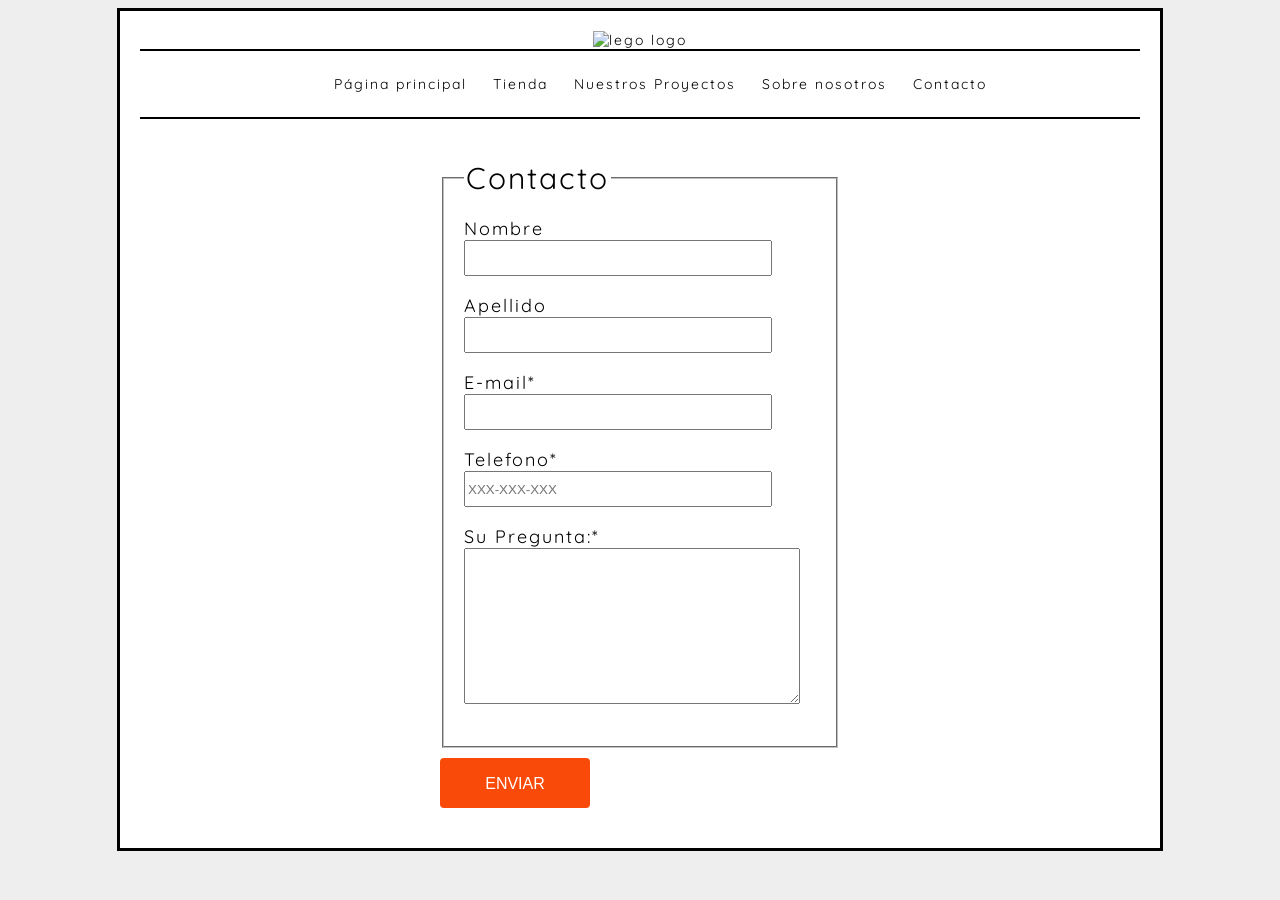
==== contacto.html @ 13a21752 "Add files via upload" ====
<!DOCTYPE html>
<html lang="es">
<head>
    <meta charset="UTF-8">
    <meta name="viewport" content="width=device-width, initial-scale=1.0">
    <link rel="icon" href="lego4.png" >
    
    <title>Contacto</title>                                    <!-- Titulo de nuestro sitio -->

    
    <link rel="stylesheet" href="style.css">                    <!-- Estilos CSS de nuestro sitio -->
</head>

<body>


    <div id="wholePage">

        <div id="logo">                                           <!-- Logo -->
            <img src="lego1.png" alt="lego logo">
        </div>

        
        <div id="navigation">                                     <!-- Barra de navegación -->
            <ul>
                <li><a href="/index.html">Página principal</a></li>
                <li><a href="#">Tienda</a></li>
                <li><a href="#">Nuestros Proyectos</a></li>
                <li><a href="#">Sobre nosotros</a></li>
                <li><a href="/contacto.html">Contacto</a></li>
            </ul>
        </div>


        <div id="contacto">
            <form>                                                <!-- Formulario de contacto -->
                <fieldset>
                    <legend>
                        Contacto
                    </legend>
                    
                    <label for="nombre">Nombre</label>                      <!-- Nombre -->
                    <input type="text" id="nombre" maxlength="10"> 
                    <br><br>  

                    <label for="apellido">Apellido</label>                  <!-- Apellido -->
                    <input type="text" id="apellido" maxlength="30"> 
                    <br><br>  

                    <label for="email">E-mail*</label>                      <!-- E-mail -->
                    <input type="email" id="email" required> 
                    <br><br>  

                    <label for="tel">Telefono*</label>                      <!-- Telefono -->
                    <input type="tel" id="tel" required placeholder="XXX-XXX-XXX" maxlength="11" pattern="[0-9]{3}-[0-9]{3}-[0-9]{3}"> 
                    <br><br>  

                    <label for="notas">Su Pregunta:*</label>
                    <textarea id="notas" rows="10" cols="40" required></textarea>
                    <br><br>

                </fieldset>

                <input type="submit" class="button" value="Enviar">

            </form>
        </div>

    </div>

</body>
</html>
---- style.css ----
/*
    Estilo general de la página
*/

@import url('https://fonts.googleapis.com/css2?family=Quicksand:wght@300&family=Roboto:wght@300&display=swap');

body {

    /* Tipo de letra de toda la página */
    font-family: 'Quicksand', sans-serif;

    letter-spacing: 2px;

    background-image: url('lego3.png');

    background-repeat: no-repeat;
    background-position: center;
    background-attachment: fixed;

    /* Tamaño del texto */
    font-size: 14px;

    /* Color de fondo */
    background-color: #eeeeee;

}



/*
    Caja principal donde está todo el contenido
*/
#wholePage {

    /* Ancho de la página */
    width: 1000px;

    /* Centra la caja */
    margin: auto;

    /* Agrega un borde */
    border: 3px solid black;

    /* Fondo blanco */
    background-color: white;

    /* Espacio interno */
    padding: 20px;

}



/*
    Logo de Lego
*/
#logo {

    /* Centra el contenido */
    text-align: center;

}


#logo img {

    /* Cambia el tamaño de la imagen */
    width: 290px;

}



/*
    Menú de navegación
*/
#navigation {

    /* Centra el menú */
    text-align: center;

    /* Agrega líneas arriba y abajo */
    border-top: 2px solid black;
    border-bottom: 2px solid black;

    /* Espacio alrededor del menú */
    padding: 10px;

}



/*
    Hace que los elementos de la lista
    aparezcan uno al lado del otro
*/
#navigation li {

    display: inline;

}



/*
    Diseño de los enlaces
*/
#navigation a {

    /* Color del texto */
    color: black;

    /* Quita el subrayado */
    text-decoration: none;

    /* Espacio entre botones */
    margin: 10px;

}



/*
    Cuando pasamos el mouse encima
*/
#navigation a:hover {

    /* Cambia el color */
    color: red;

}



/*
    Banner principal
*/
#banner {

    /* Centra el texto */
    text-align: center;

    /* Ancho del banner */
    width: 700px;

    /* Centra la sección */
    margin: auto;

}



#banner img {

    /* Tamaño de la imagen */
    width: 600px;

    /* Bordes redondeados */
    border-radius: 10px;

}



/*
    Texto del banner
*/
#banner p {

    /* Separación entre líneas */
    line-height: 25px;

}



/* ................................................ */
/* Página CONTACTO */
/* ................................................ */

form{
    margin-top: 20px;
    width: 400px;
    padding: 20px;
    margin-left: auto;
    margin-right: auto;
}

form input{
    width:300px;
    height:30px;
}

textarea{
    width: 330px;
}

form label{
    font-size: 18px;
}

fieldset{
    padding: 20px;
    margin-bottom: 10px;
}

legend{
    font-size: 30px;
}

.button{
    width:150px;
    height: 50px;
    background-color: #fa4a0a;
    color: white;
    padding:15px 32px;
    font-size:16px;
    border-radius:4px;
    transition-duration:0.4s;
    border: 2px solid #fa4a0a;
    text-transform: uppercase;
}

.button:hover{
    background-color: white;
    color: black;
}
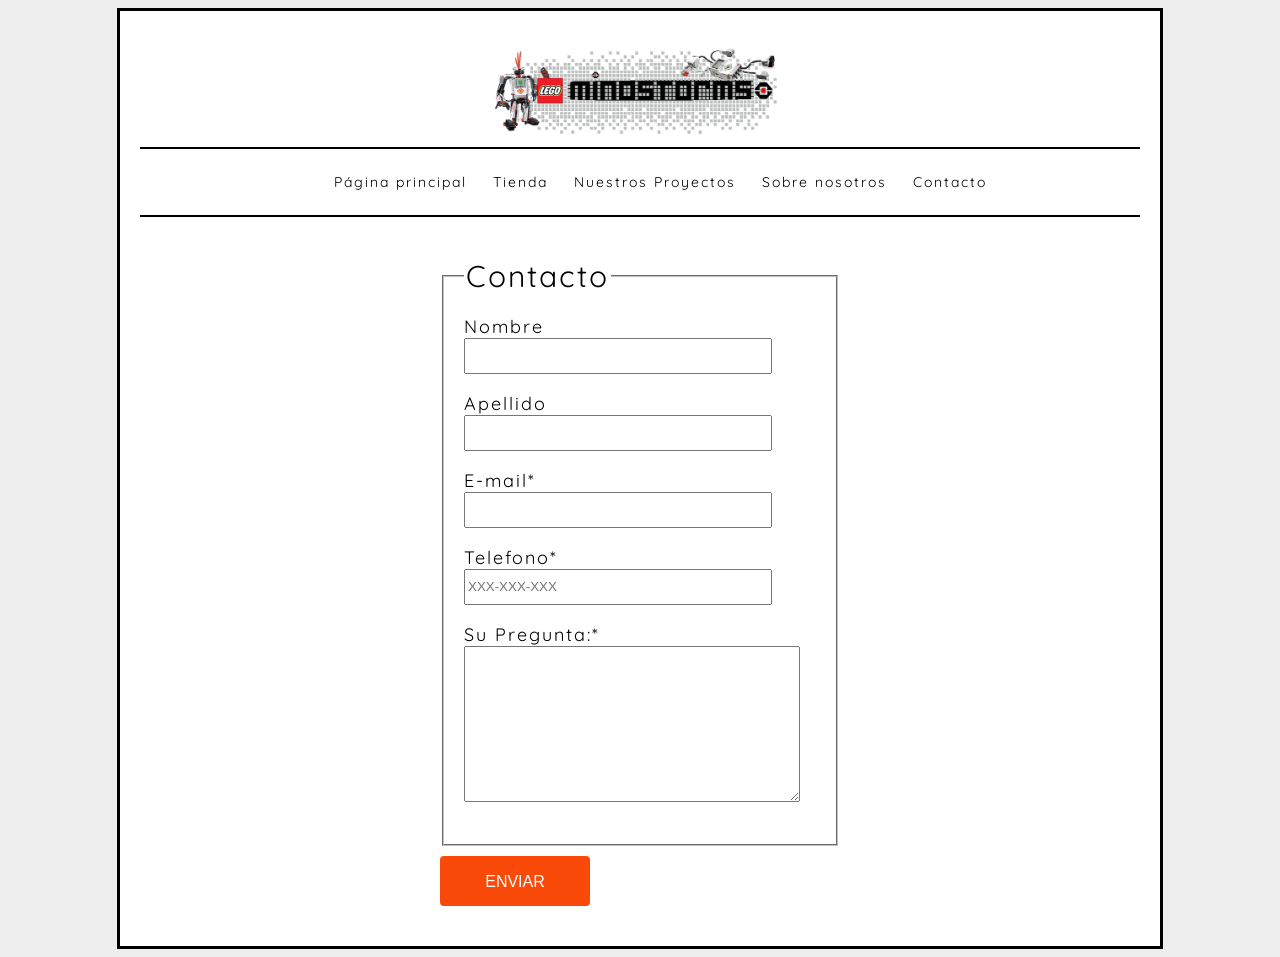
==== commit c9e0040f: "Update contacto.html" ====
--- a/contacto.html
+++ b/contacto.html
@@ -3,7 +3,7 @@
 <head>
     <meta charset="UTF-8">
     <meta name="viewport" content="width=device-width, initial-scale=1.0">
-    <link rel="icon" href="lego4.png" >
+    <link rel="icon" href="./Lego4.png" >
     
     <title>Contacto</title>                                    <!-- Titulo de nuestro sitio -->
 
@@ -17,7 +17,7 @@
     <div id="wholePage">
 
         <div id="logo">                                           <!-- Logo -->
-            <img src="lego1.png" alt="lego logo">
+            <img src="./Lego1.png" alt="lego logo">
         </div>
 
         
@@ -69,4 +69,4 @@
     </div>
 
 </body>
-</html>+</html>
